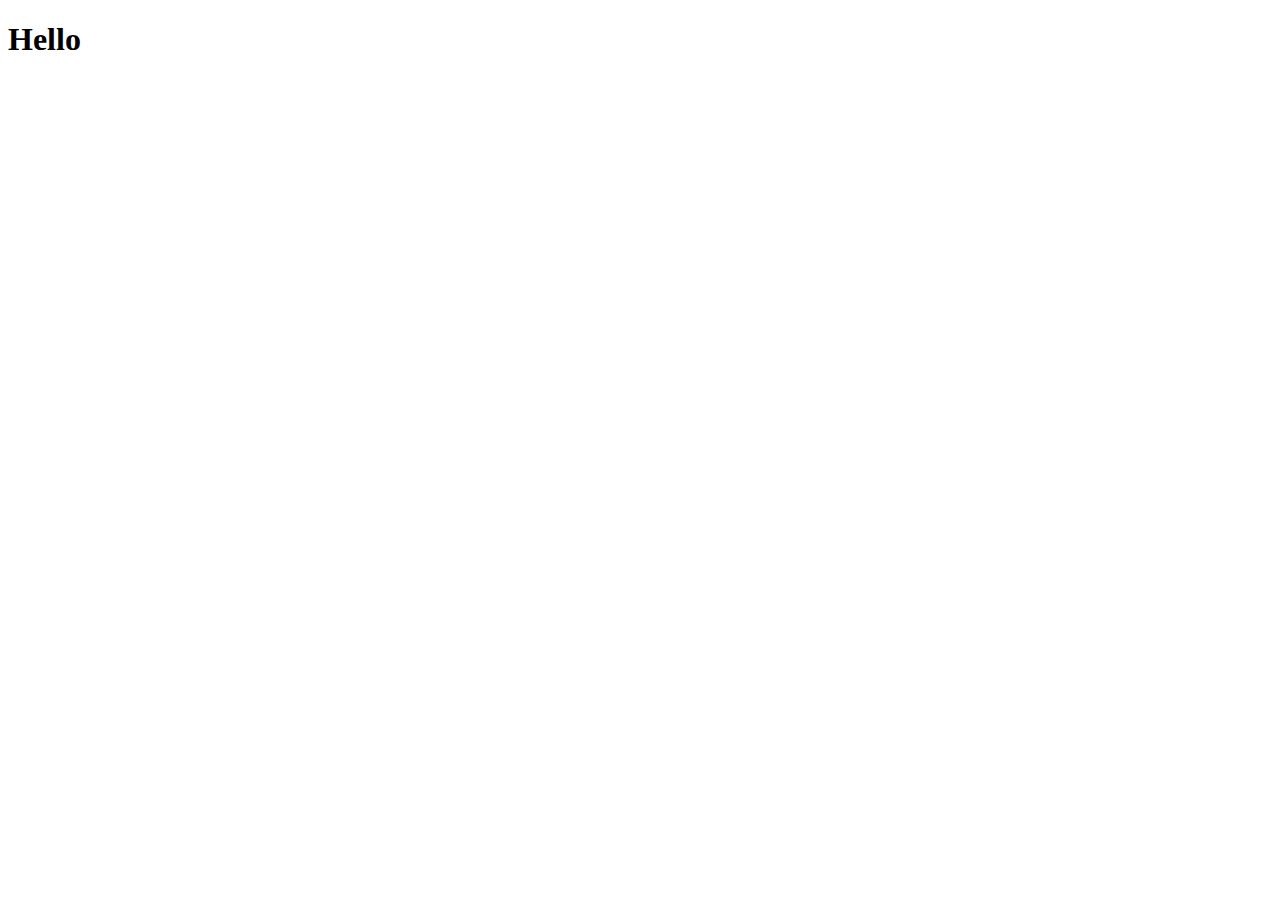
==== src/main/resources/templates/index.html @ 50f13746 "Incorporando Bootstrap, creando la platilla base para los documentos HTML y el controlador principal" ====
<!doctype html>
<html lang="es" xmlns:th="https://www.thymeleaf.org">
<head th:replace="includes/layout :: head"></head>
<body>
    <!-- Navbar -->
    <header th:replace="includes/layout :: header"></header>

    <div class="container">
        <h1 class="text-center">Hello</h1>
    </div>

    <!-- Footer -->
    <footer th:replace="includes/layout :: footer"></footer>
    <!-- Scripts -->
    <script th:replace="includes/layout :: jquery"></script>
    <script th:replace="includes/layout :: popper"></script>
    <script th:replace="includes/layout :: js-bootstrap"></script>
</body>
</html>
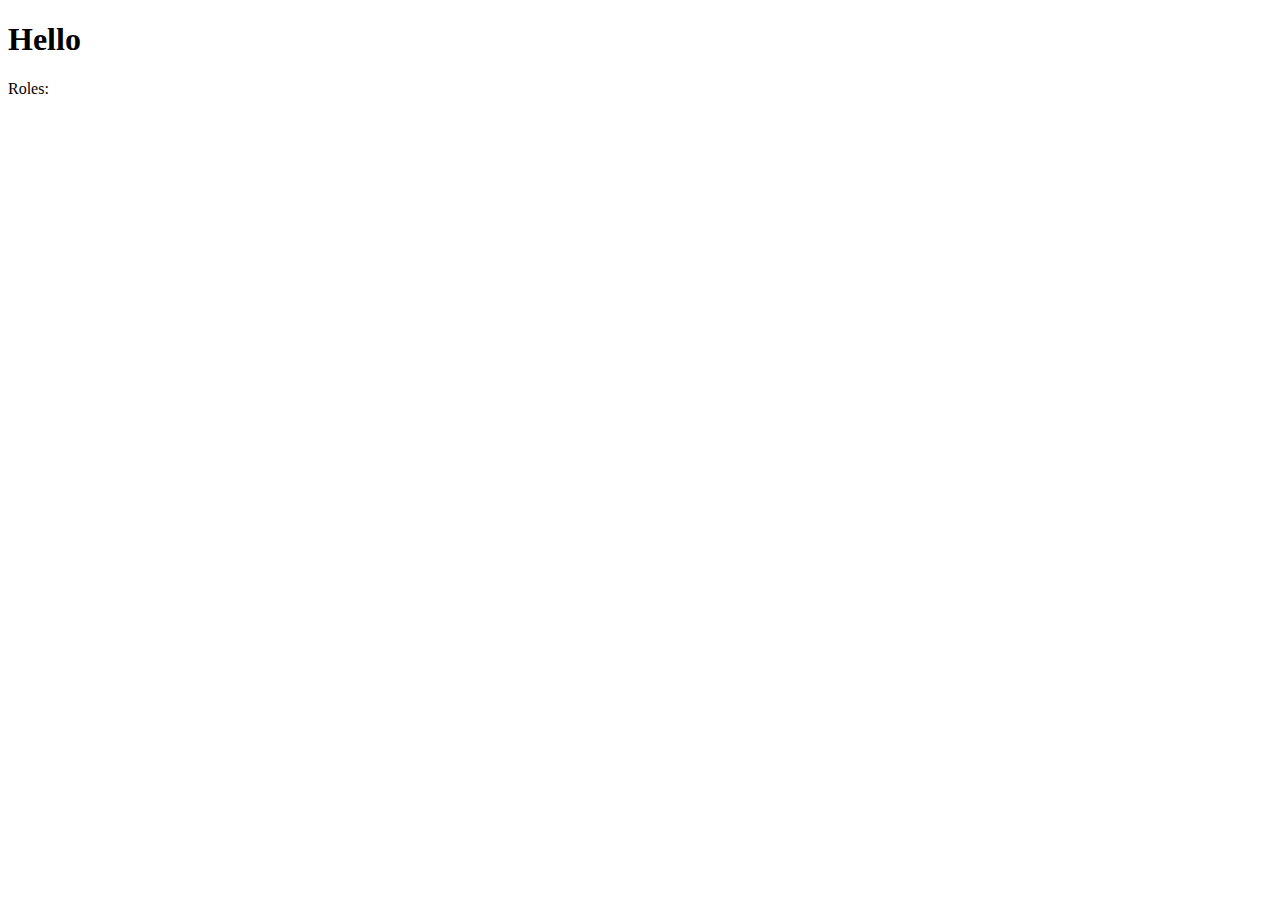
==== commit 03f2140c: "Configuración del role PUBLIC (solo sera de lectura)" ====
--- a/src/main/resources/templates/index.html
+++ b/src/main/resources/templates/index.html
@@ -1,13 +1,16 @@
 <!doctype html>
-<html lang="es" xmlns:th="https://www.thymeleaf.org">
+<html lang="es" xmlns:th="https://www.thymeleaf.org" xmlns:sec="http://www.thymeleaf.org/extras/spring-security">
 <head th:replace="includes/layout :: head"></head>
 <body>
     <!-- Navbar -->
     <header th:replace="includes/layout :: header"></header>
 
-    <div class="container">
+    <div class="container my-5">
         <h1 class="text-center">Hello</h1>
     </div>
+
+    <p th:text="${#authentication.name}"></p><!-- email -->
+    <p>Roles: <span sec:authentication="principal.authorities"></span></p>
 
     <!-- Footer -->
     <footer th:replace="includes/layout :: footer"></footer>
